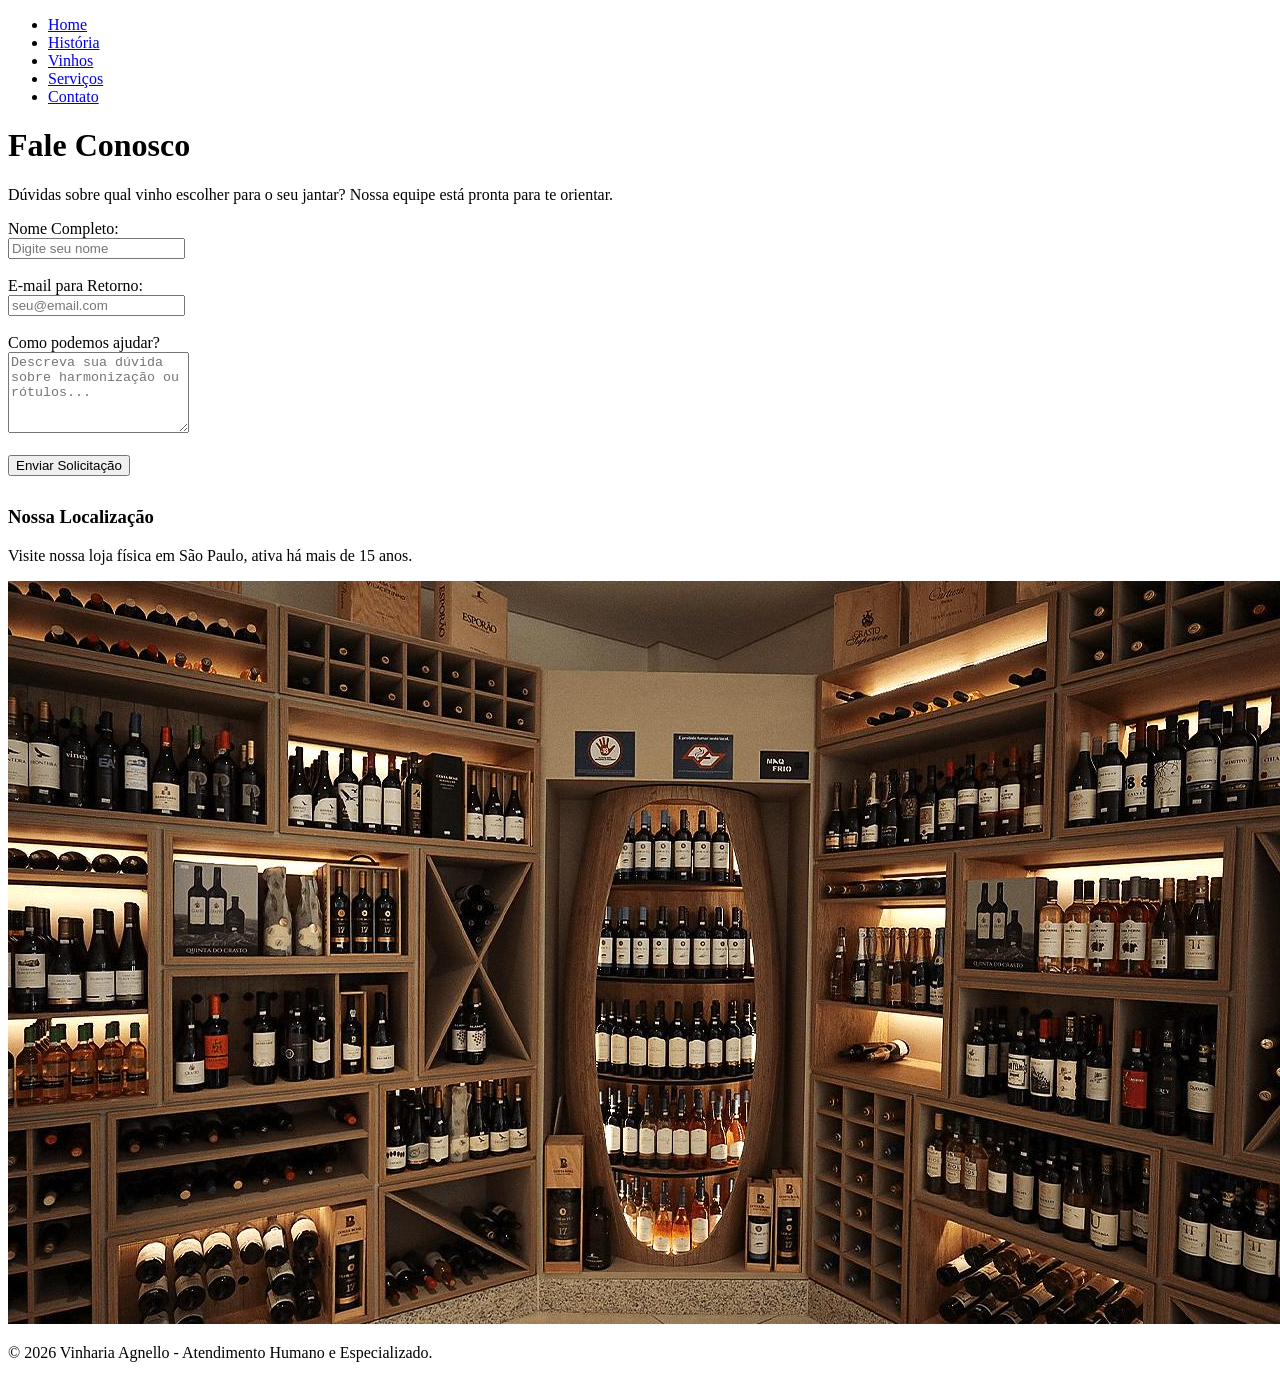
==== Src/assets/Pages/Contatos.html @ 4eb4b522 "feat: criação do repositório, adição das pastas, páginas, imagens e readme e organização do código c" ====
<!DOCTYPE html>
<html lang="pt-br">
<head>
    <meta charset="UTF-8">
    <meta name="keywords" content="contato, endereço, dúvida, vinharia agnello">
    <meta name="description" content="Entre em contato com a Vinharia Agnello para dúvidas e recomendações.">
    <title>Contato - Vinharia Agnello</title>
    <link rel="stylesheet" href="/Src/Assets/Css/Style.css">
    <link rel="stylesheet" href="/Src/Assets/Css/Efeitos.css">
</head>

<body>
    <header>
       <nav>
    <ul>
        <li><a href="/Index.html">Home</a></li>
        <li><a href="Historia.html">História</a></li>
        <li><a href="Produtos.html">Vinhos</a></li>
        <li><a href="Servicos.html">Serviços</a></li>
        <li><a href="Contatos.html">Contato</a></li>
    </ul>
</nav>
    </header>

            <div class="traco-decorativo"></div>

    <main>
        <h1 id="titulos">Fale Conosco</h1>
        <p>Dúvidas sobre qual vinho escolher para o seu jantar? Nossa equipe está pronta para te orientar.</p>

        <form action="#" method="post">
            <div>
                <label for="nome">Nome Completo:</label><br>
                <input type="text" id="nome" name="nome" placeholder="Digite seu nome" required>
            </div><br>

            <div>
                <label for="email">E-mail para Retorno:</label><br>
                <input type="email" id="email" name="email" placeholder="seu@email.com" required>
            </div><br>

            <div>
                <label for="mensagem">Como podemos ajudar?</label><br>
                <textarea id="mensagem" name="mensagem" rows="5" placeholder="Descreva sua dúvida sobre harmonização ou rótulos..."></textarea>
            </div><br>

            <button type="submit">Enviar Solicitação</button>
        </form>

        <section style="margin-top: 30px;">
            <h3>Nossa Localização</h3>
            <p>Visite nossa loja física em São Paulo, ativa há mais de 15 anos.</p>
            <img src="../Img/Img5.jpg" alt="Fachada da Vinharia Agnello">
        </section>
    </main>

    <div class="traco-decorativo"></div>
    <footer>
        <p>&copy; 2026 Vinharia Agnello - Atendimento Humano e Especializado.</p>
    </footer>
</body>
</html>
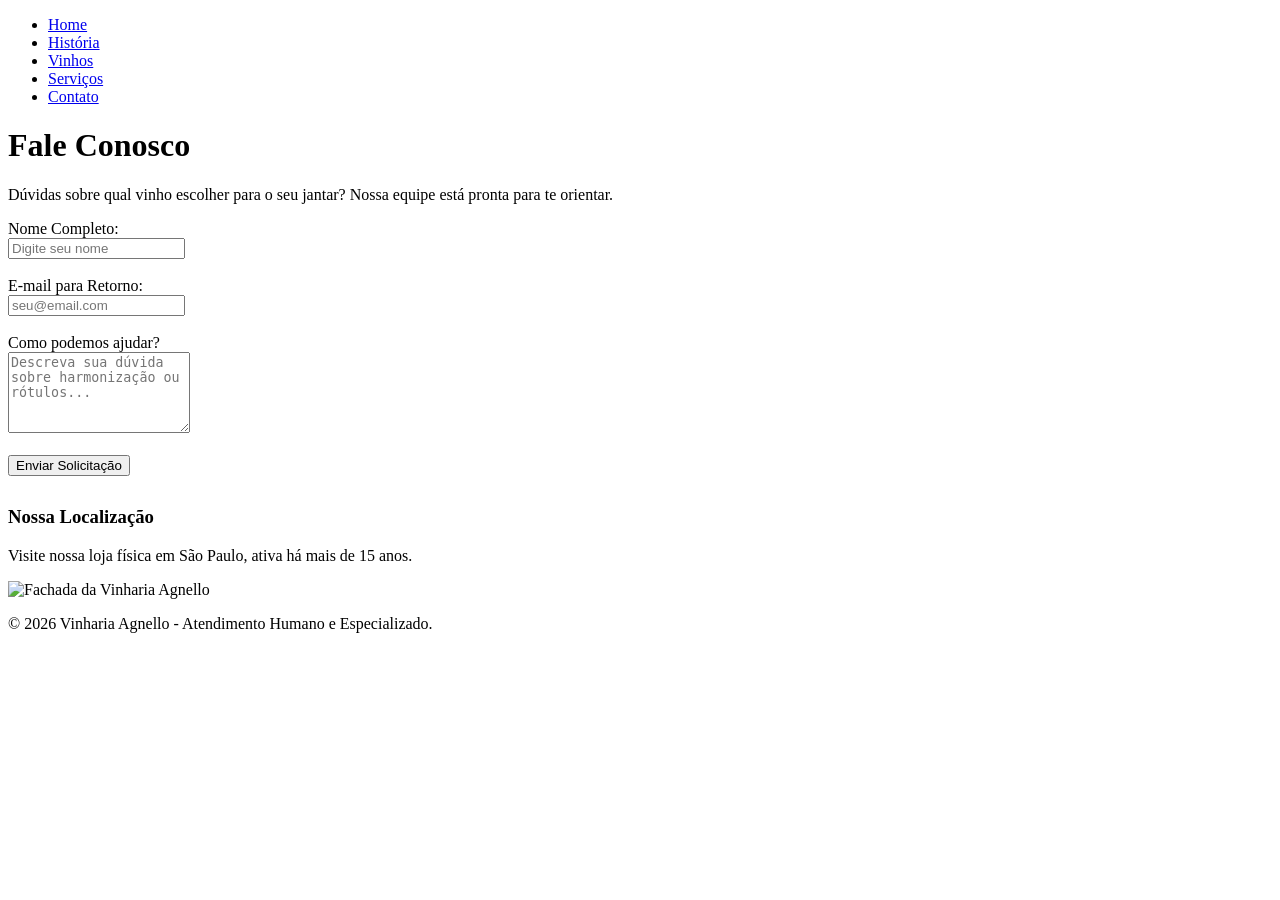
==== commit 28b7b5c9: "fix: rename: alteração dos nomes de todos os elementos do projeto, deixando todos em letra minuscula" ====
--- a/Src/assets/Pages/Contatos.html
+++ b/Src/assets/Pages/Contatos.html
@@ -5,19 +5,19 @@
     <meta name="keywords" content="contato, endereço, dúvida, vinharia agnello">
     <meta name="description" content="Entre em contato com a Vinharia Agnello para dúvidas e recomendações.">
     <title>Contato - Vinharia Agnello</title>
-    <link rel="stylesheet" href="/Src/Assets/Css/Style.css">
-    <link rel="stylesheet" href="/Src/Assets/Css/Efeitos.css">
+    <link rel="stylesheet" href="/Src/Assets/Css/style.css">
+    <link rel="stylesheet" href="/Src/Assets/Css/efeitos.css">
 </head>
 
 <body>
     <header>
        <nav>
     <ul>
-        <li><a href="/Index.html">Home</a></li>
-        <li><a href="Historia.html">História</a></li>
-        <li><a href="Produtos.html">Vinhos</a></li>
-        <li><a href="Servicos.html">Serviços</a></li>
-        <li><a href="Contatos.html">Contato</a></li>
+        <li><a href="/index.html">Home</a></li>
+        <li><a href="historia.html">História</a></li>
+        <li><a href="produtos.html">Vinhos</a></li>
+        <li><a href="servicos.html">Serviços</a></li>
+        <li><a href="contatos.html">Contato</a></li>
     </ul>
 </nav>
     </header>
@@ -50,7 +50,7 @@
         <section style="margin-top: 30px;">
             <h3>Nossa Localização</h3>
             <p>Visite nossa loja física em São Paulo, ativa há mais de 15 anos.</p>
-            <img src="../Img/Img5.jpg" alt="Fachada da Vinharia Agnello">
+            <img src="../Img/img5.jpg" alt="Fachada da Vinharia Agnello">
         </section>
     </main>
 
